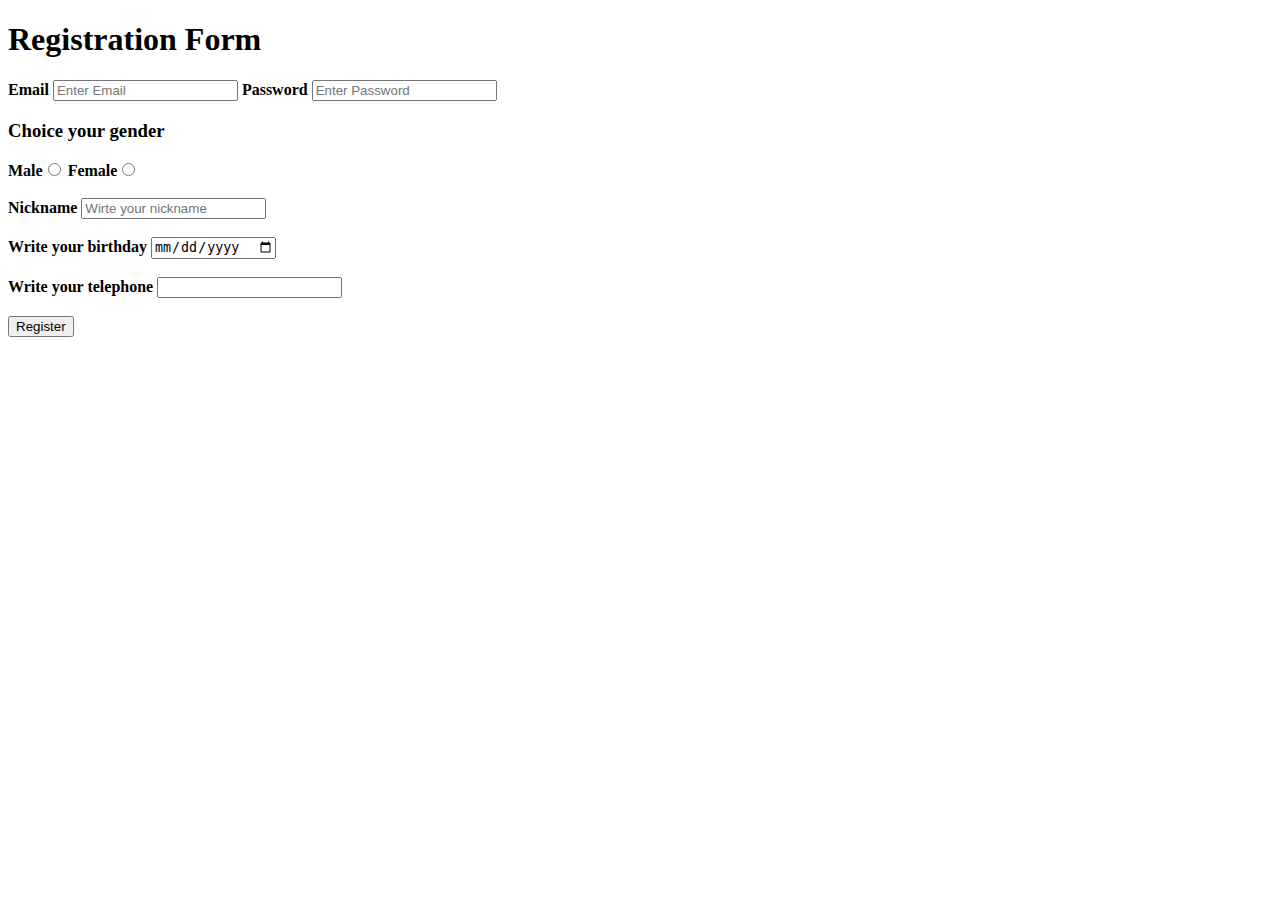
==== w2/page1.html @ 95cca81d "finish 1st page" ====
<!DOCTYPE html>
<html lang="en">
<head>
    <meta charset="UTF-8">
    <meta http-equiv="X-UA-Compatible" content="IE=edge">
    <meta name="viewport" content="width=device-width, initial-scale=1.0">
    <title>Registration Form</title>
</head>
<body>
    <form action="">
        <h1>Registration Form</h1>

        <label for="email"><b>Email</b></label>
        <input type="email" placeholder="Enter Email" name="email" required>
        <label for="password"><b>Password</b></label>
        <input type="password" placeholder="Enter Password" name="password" required>

        <h3>Choice your gender</h3>
        <label for="genderM"><b>Male</b></label><input type="radio" name="gender" value="m" id="genderM">
        <label for="genderF"><b>Female</b></label><input type="radio" name="gender" value="f" id="genderF">
        <br>
        <br>

        <label for="nickname"><b>Nickname </b></label><input type="text" name="nickname" placeholder="Wirte your nickname" required>
        <br>
        <br>

        <label for="date"><b>Write your birthday </b></label><input type="date" name="date">
        <br>
        <br>

        <label for="tel"> <b>Write your telephone </b></label><input type="tel" name="tel">
        <br>
        <br>

        <button type="submit">Register</button>
    </form>
    
</body>
</html>
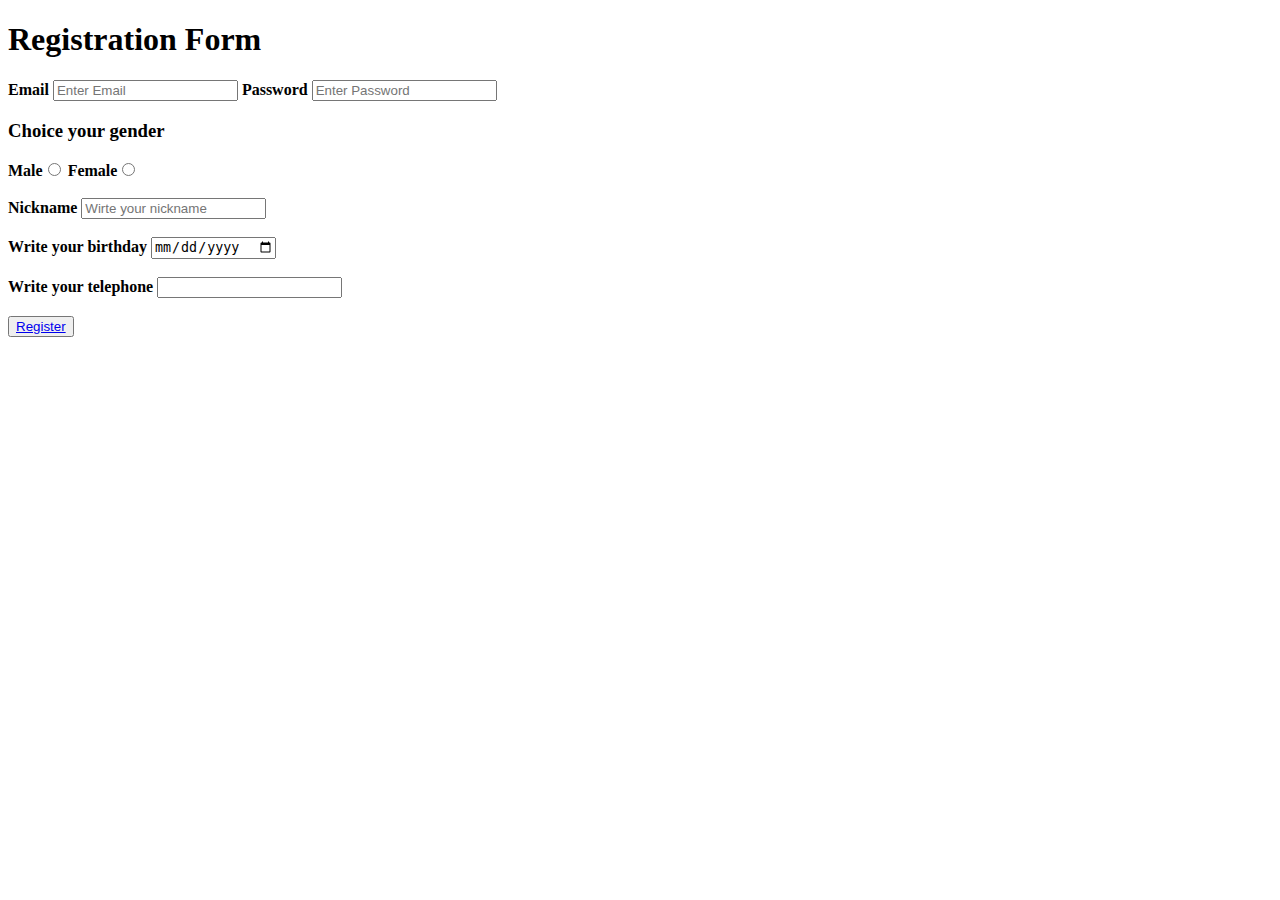
==== commit b758d3bd: "finish 2nd and 3rd pages" ====
--- a/w2/page1.html
+++ b/w2/page1.html
@@ -4,7 +4,7 @@
     <meta charset="UTF-8">
     <meta http-equiv="X-UA-Compatible" content="IE=edge">
     <meta name="viewport" content="width=device-width, initial-scale=1.0">
-    <title>Registration Form</title>
+    <title>Registration Page</title>
 </head>
 <body>
     <form action="">
@@ -16,8 +16,8 @@
         <input type="password" placeholder="Enter Password" name="password" required>
 
         <h3>Choice your gender</h3>
-        <label for="genderM"><b>Male</b></label><input type="radio" name="gender" value="m" id="genderM">
-        <label for="genderF"><b>Female</b></label><input type="radio" name="gender" value="f" id="genderF">
+        <label for="genderM"><b>Male</b></label><input type="radio" name="gender" value="m" id="genderM" required>
+        <label for="genderF"><b>Female</b></label><input type="radio" name="gender" value="f" id="genderF" required>
         <br>
         <br>
 
@@ -25,15 +25,15 @@
         <br>
         <br>
 
-        <label for="date"><b>Write your birthday </b></label><input type="date" name="date">
+        <label for="date"><b>Write your birthday </b></label><input type="date" name="date" required>
         <br>
         <br>
 
-        <label for="tel"> <b>Write your telephone </b></label><input type="tel" name="tel">
+        <label for="tel"> <b>Write your telephone </b></label><input type="tel" name="tel" required>
         <br>
         <br>
 
-        <button type="submit">Register</button>
+        <button type="submit"><a href="./page2.html">Register</a> </button>
     </form>
     
 </body>
